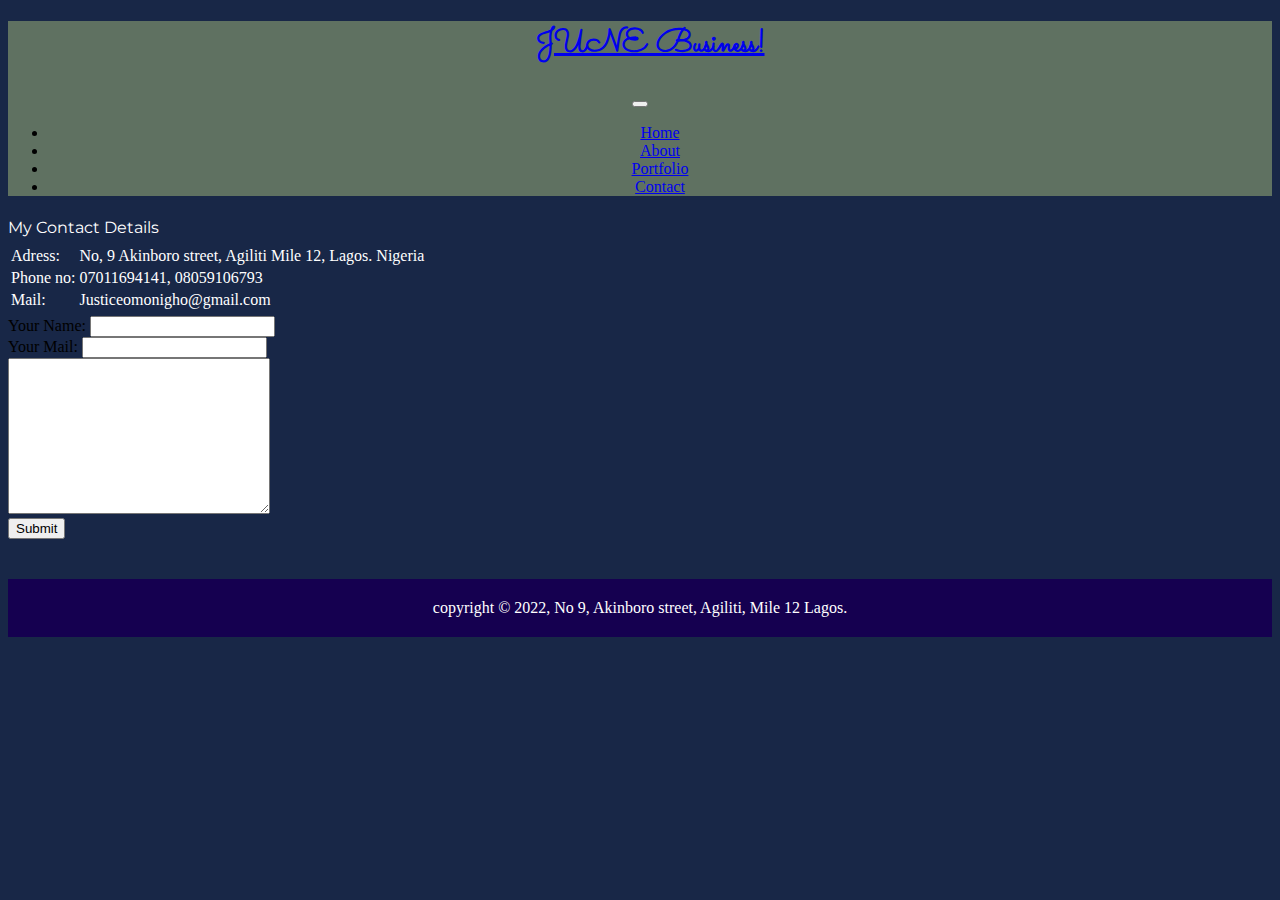
==== contact.html @ 735d5d79 "Add files via upload" ====
<!DOCTYPE html>

<html lang="en">
    <head>
        <link href="https://cdn.jsdelivr.net/npm/bootstrap@5.0.2/dist/css/bootstrap.min.css" rel="stylesheet" integrity="sha384-EVSTQN3/azprG1Anm3QDgpJLIm9Nao0Yz1ztcQTwFspd3yD65VohhpuuCOmLASjC" crossorigin="anonymous">
        <script src="https://cdn.jsdelivr.net/npm/bootstrap@5.0.2/dist/js/bootstrap.bundle.min.js" integrity="sha384-MrcW6ZMFYlzcLA8Nl+NtUVF0sA7MsXsP1UyJoMp4YLEuNSfAP+JcXn/tWtIaxVXM" crossorigin="anonymous"></script>
        <link href="styles.css" rel="stylesheet">
        <link href="https://fonts.googleapis.com/css2?family=Merriweather+Sans:wght@300&family=Merriweather:wght@300&family=Montserrat:wght@100&family=Sacramento&display=swap" rel="stylesheet">
        <title>My Webpage</title>
    </head>
    <body>
        <header>
            <nav class="navbar navbar-expand-lg navbar-dark">
                <a class="navbar-brand" href="index.html"><h1 >JUNE Business!</h1></a>
                <button class="navbar-toggler" type="button" data-bs-toggle="collapse" data-bs-target="#navbarTogglerDemo02" aria-controls="navbarTogglerDemo02" aria-expanded="false" aria-label="Toggle navigation">
                    <span class="navbar-toggler-icon"></span>
                  </button>
                <div class="collapse navbar-collapse" id="navbarTogglerDemo02">
                    <ul class="navbar-nav ms-auto">
                        <li class="nav-item"><a class="nav-link" href="index.html">Home</a></li>
                        <li class="nav-item"><a class="nav-link" href="about.html">About</a></li>
                        <li class="nav-item"><a class="nav-link" href="portfolio.html">Portfolio</a></li>
                        <li class="nav-item"><a class="nav-link" href="contact.html">Contact</a></li>
                    </ul>
                </div>
            </nav>
        </header>
        
            <div class="container-fluid">
                <p id="details">My Contact Details</p>
                <table>
                    <tbody>
                        <tr>
                            <td>Adress:</td>
                            <td>No, 9 Akinboro street, Agiliti Mile 12, Lagos. Nigeria</td>
                        </tr>
                        <tr>
                            <td>Phone no:</td>
                            <td>07011694141, 08059106793</td>
                        </tr>
                        <tr>
                            <td>Mail:</td>
                            <td>Justiceomonigho@gmail.com</td>
                        </tr>
                        <tr>
                            <td></td>
                            <td></td>
                        </tr>
                    </tbody>
                </table>
                <form action="mailto:justiceomonigho@gmail.com" method="post">
                    <label for="Name">Your Name:</label>
                    <input type="text"><br>
                    <label for="mail">Your Mail:</label>
                    <input type="mail"><br>
                    <textarea name="" id="" cols="30" rows="10" enctype="text/plain"></textarea><br>
                    <input type="submit">
                </form>
            </div>
        <footer>
            copyright &#169 2022, No 9, Akinboro street, Agiliti, Mile 12 Lagos.
        </footer>
    </body>
</html>
---- styles.css ----
/* elements */
h1 {
    margin-left: 20px;
    font-family: 'sacramento';
}

h2 {
    color: white;
    font-family: 'Merriweather', serif;
}

h3 {
    color: white;
    line-height: 2;
    margin: 0px;
    font-family: 'Merriweather Sans', sans-serif;
}

h4 {
    color: white;
    font-family: 'Montserrat', sans-serif;
    line-height: 2;
}

p {
    font-family: 'Montserrat', sans-serif;
    color: white;
    line-height: 2;
    margin: 0px;
}

body {
    background: #182747;
}

table {
    color: white;
}

header {
    background: #5F7161;
    margin-bottom: 10px;
    text-align: center;
}

footer {
    color: white;
    text-align: center;
    background: #150050;
    margin-top: 40px;
    padding: 20px;
}

/* id */

#hello {
    margin: 20px 0px;
}
/* classes */

.portfolio {
    height: 500px;
}

.btn{
    color: black;
    background-color: #BCCEF8;
}
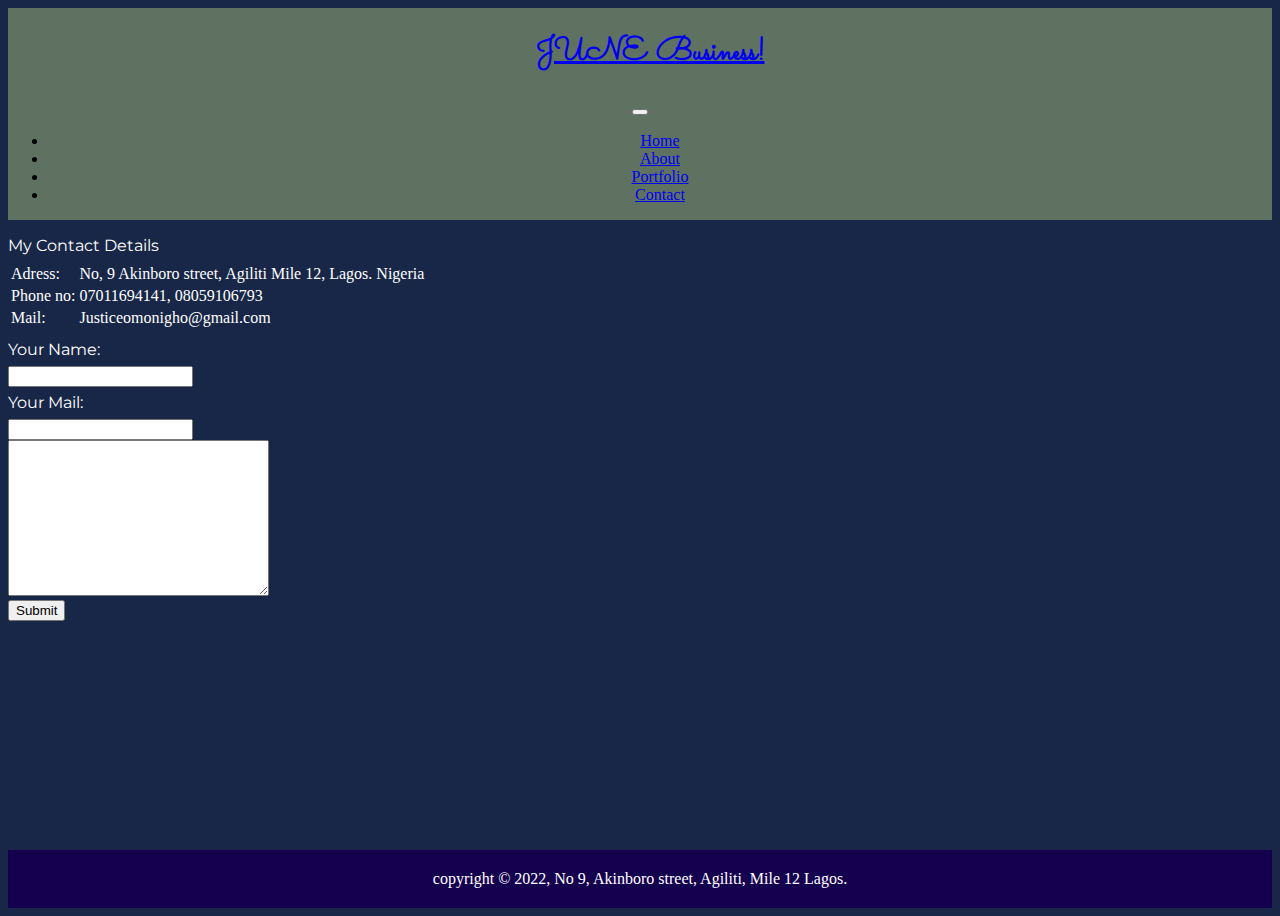
==== commit aa5ba0c2: "Update contact.html" ====
--- a/contact.html
+++ b/contact.html
@@ -49,9 +49,9 @@
                     </tbody>
                 </table>
                 <form action="mailto:justiceomonigho@gmail.com" method="post">
-                    <label for="Name">Your Name:</label>
+                    <label for="Name"><p>Your Name:</p></label>
                     <input type="text"><br>
-                    <label for="mail">Your Mail:</label>
+                    <label for="mail"><p>Your Mail:</p></label>
                     <input type="mail"><br>
                     <textarea name="" id="" cols="30" rows="10" enctype="text/plain"></textarea><br>
                     <input type="submit">
--- a/styles.css
+++ b/styles.css
@@ -31,6 +31,9 @@
 
 body {
     background: #182747;
+    min-height: 100vh;
+    display: flex;
+    flex-direction: column;
 }
 
 table {
@@ -47,8 +50,12 @@
     color: white;
     text-align: center;
     background: #150050;
-    margin-top: 40px;
+    margin-top: auto;
     padding: 20px;
+}
+
+section {
+    margin-bottom: 20px;
 }
 
 /* id */
@@ -65,4 +72,4 @@
 .btn{
     color: black;
     background-color: #BCCEF8;
-}+}
